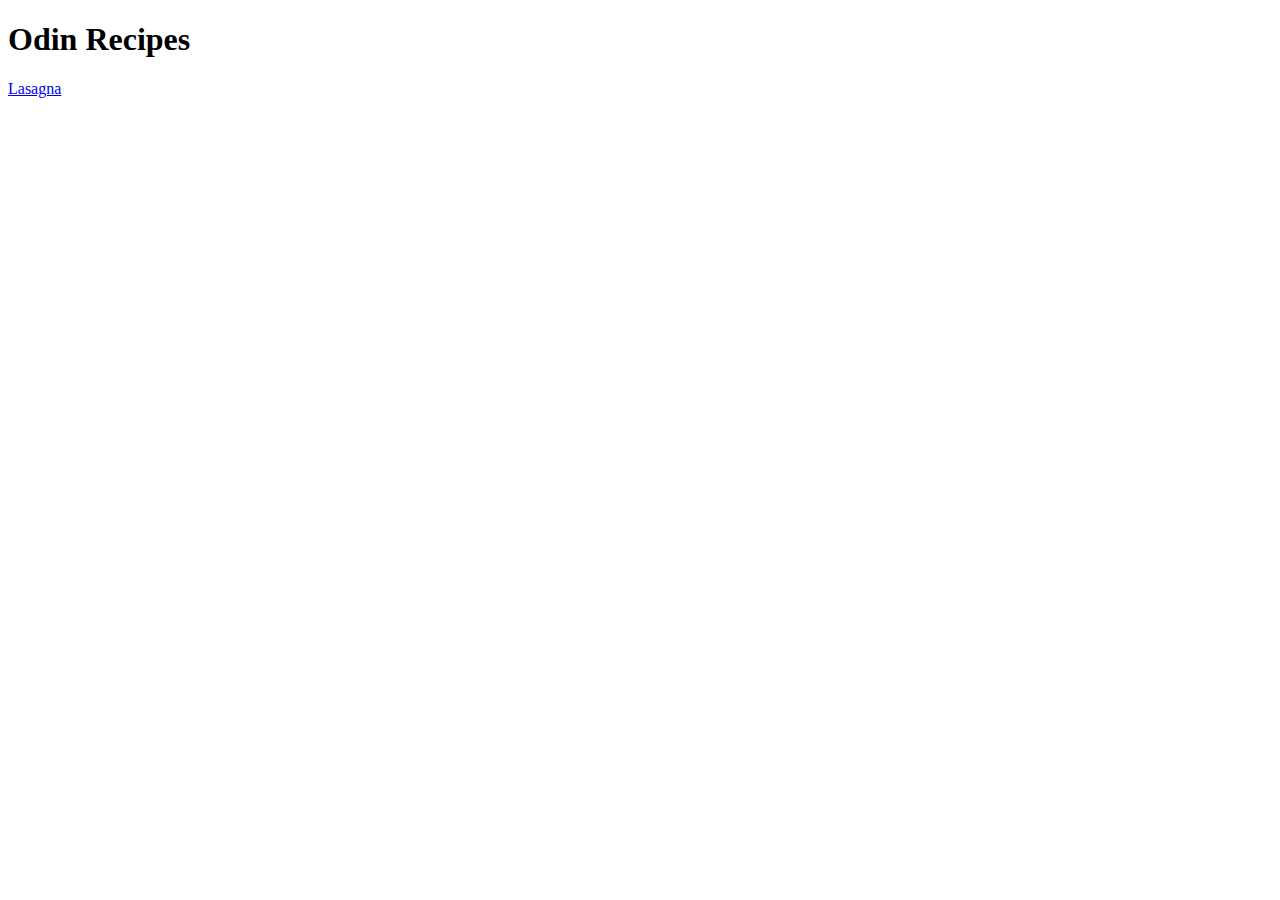
==== index.html @ d356bd65 "Add lasagna recipe page" ====
<!DOCTYPE html>
<html lang="en">
<head>
    <meta charset="UTF-8">
    <meta name="viewport" content="width=device-width, initial-scale=1.0">
    <title>Odin Recipes</title>
</head>
<body>
    <h1>Odin Recipes</h1>
    <a href="./recipes/lasagna.html">Lasagna</a>
</body>
</html>
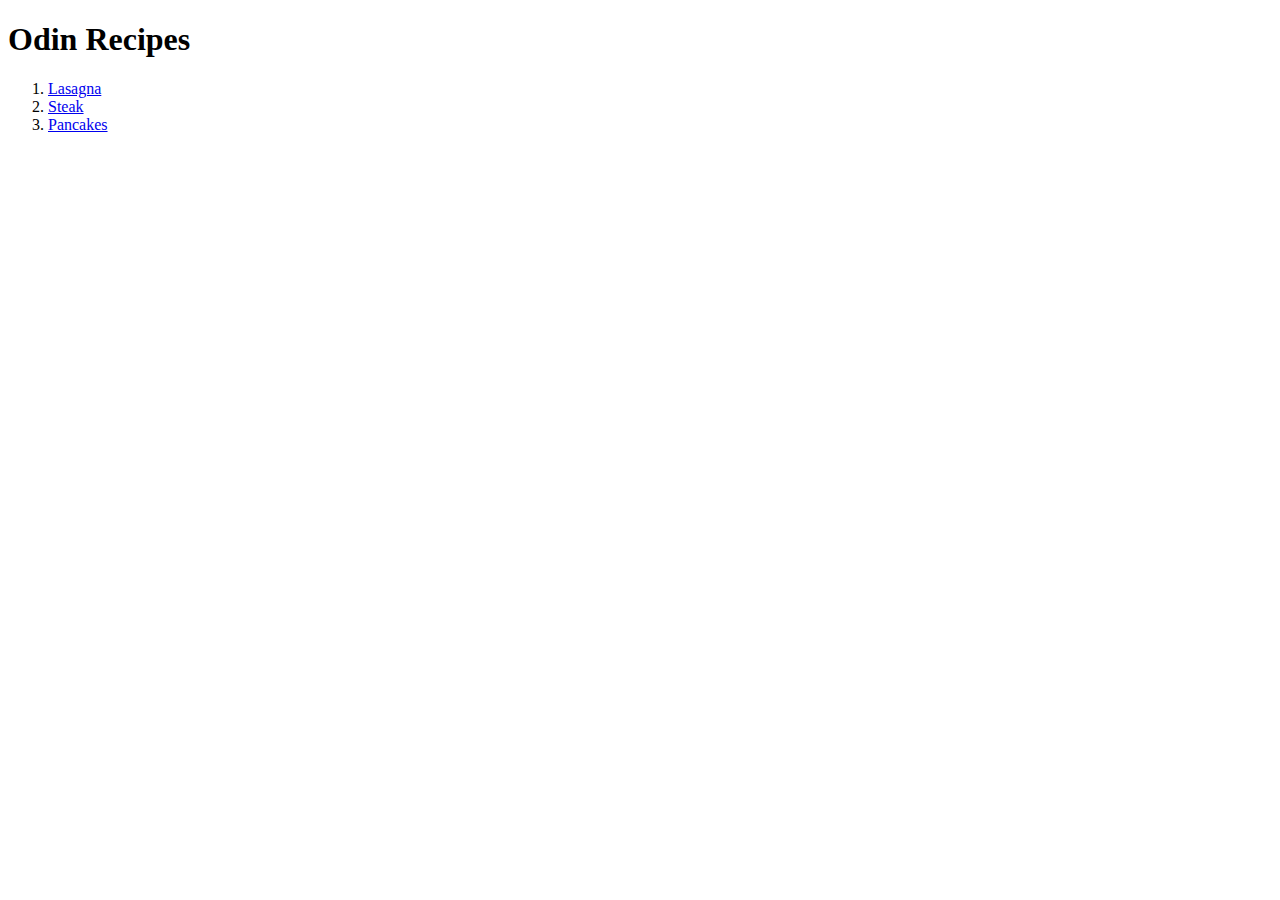
==== commit 8308b255: "Add links to the index.html" ====
--- a/index.html
+++ b/index.html
@@ -7,6 +7,12 @@
 </head>
 <body>
     <h1>Odin Recipes</h1>
-    <a href="./recipes/lasagna.html">Lasagna</a>
+
+    <ol>
+        <li><a href="./recipes/lasagna.html">Lasagna</a></li>
+        <li><a href="./recipes/steak.html">Steak</a></li>
+        <li><a href="./recipes/pancakes.html">Pancakes</a></li>
+    </ol>
+    
 </body>
 </html>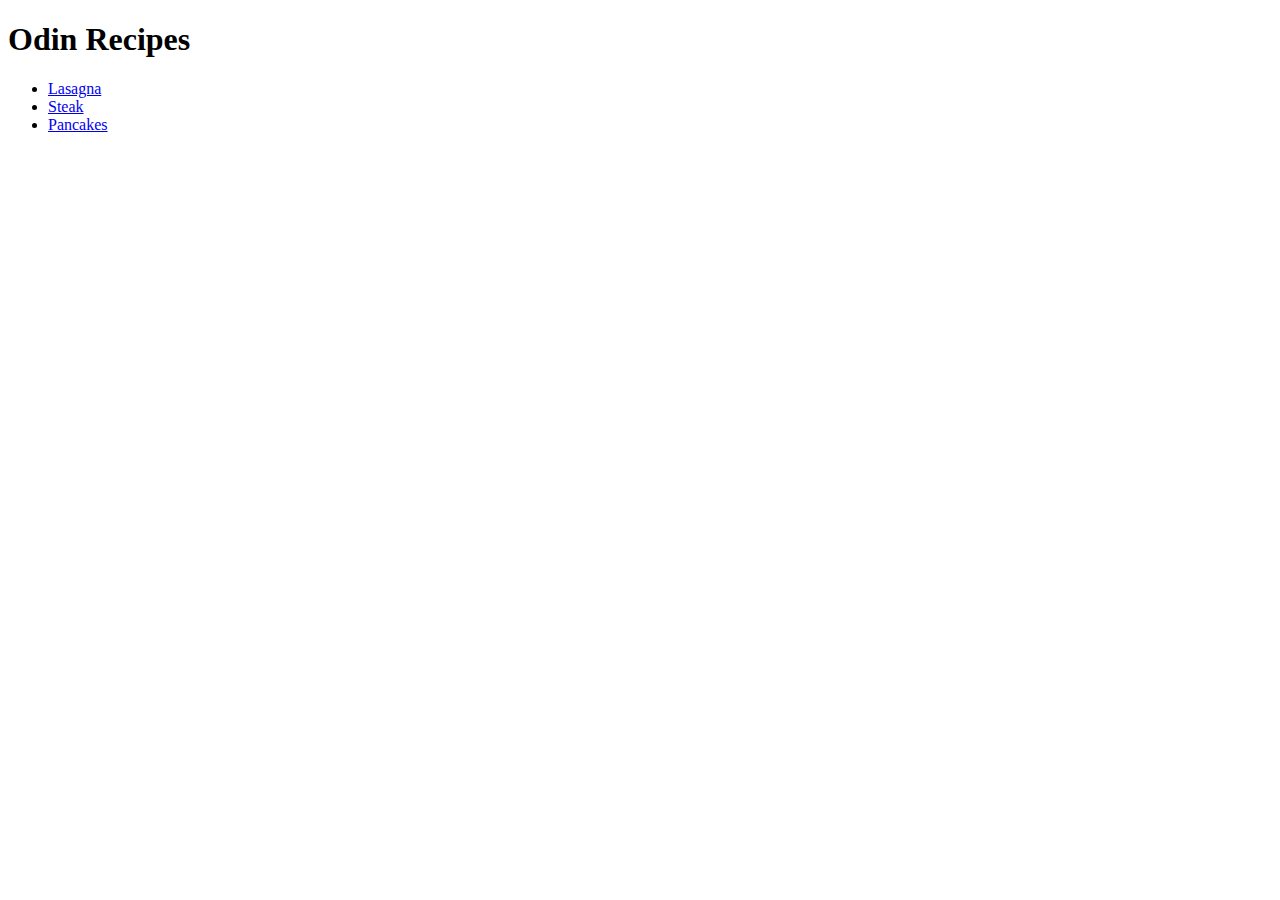
==== commit c64b4f1f: "Change the recipe list type" ====
--- a/index.html
+++ b/index.html
@@ -8,11 +8,11 @@
 <body>
     <h1>Odin Recipes</h1>
 
-    <ol>
+    <ul>
         <li><a href="./recipes/lasagna.html">Lasagna</a></li>
         <li><a href="./recipes/steak.html">Steak</a></li>
         <li><a href="./recipes/pancakes.html">Pancakes</a></li>
-    </ol>
+    </ul>
     
 </body>
 </html>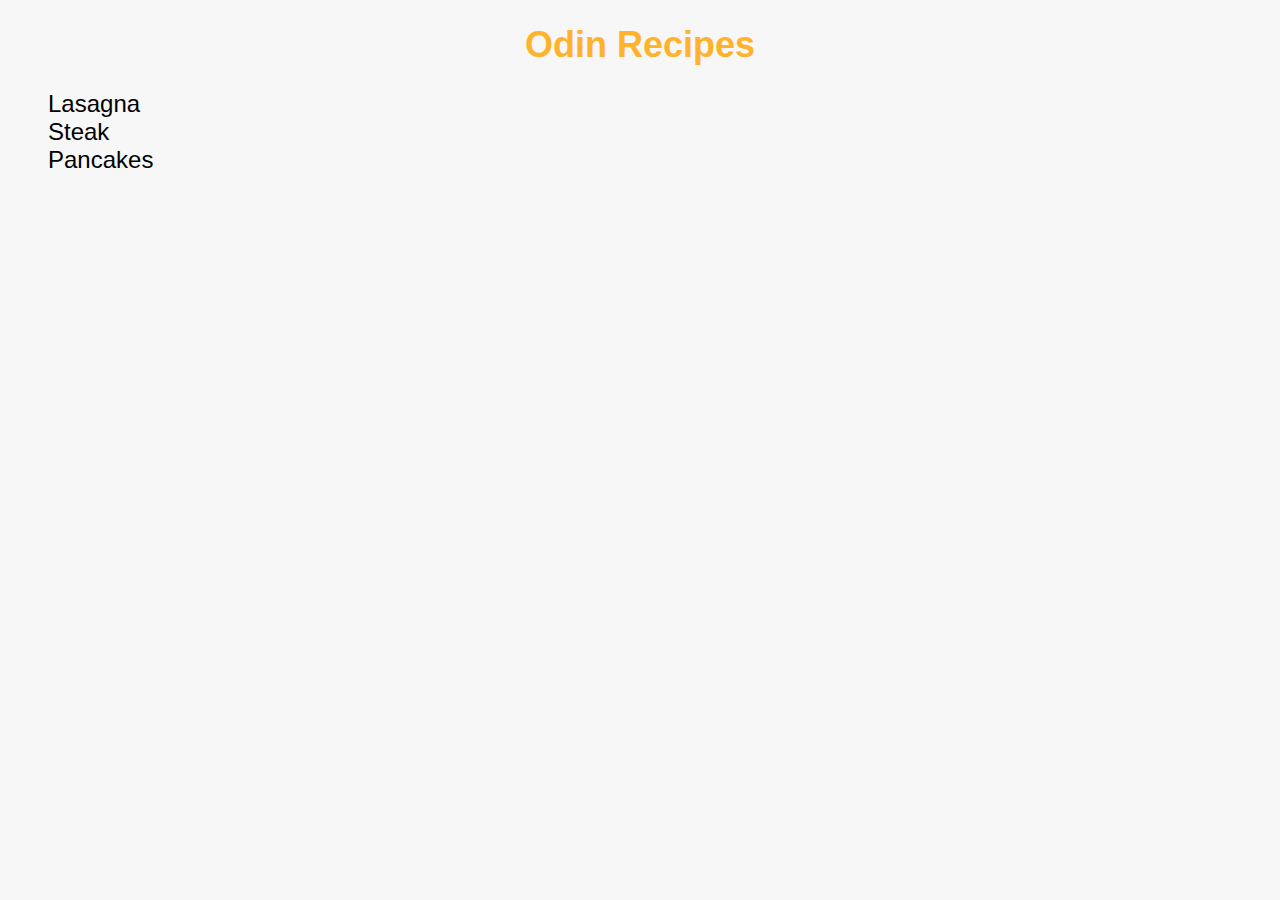
==== commit c2de602e: "Add styling to home and recipe pages" ====
--- a/index.html
+++ b/index.html
@@ -4,6 +4,7 @@
     <meta charset="UTF-8">
     <meta name="viewport" content="width=device-width, initial-scale=1.0">
     <title>Odin Recipes</title>
+    <link rel="stylesheet" href="styles.css">
 </head>
 <body>
     <h1>Odin Recipes</h1>
--- a/styles.css
+++ b/styles.css
@@ -0,0 +1,25 @@
+body {
+    background-color: #f7f7f7;
+    font-family: 'Verdana', sans-serif;
+}
+
+h1 {
+    color: #ffb22c;
+    text-align: center;
+    font-size: 36px;
+    font-weight: 800;
+}
+
+a {
+    color: #000000;
+    text-decoration: none;
+}
+
+ul {
+    list-style: none;
+}
+
+ul li {
+    font-size: 24px;
+}
+
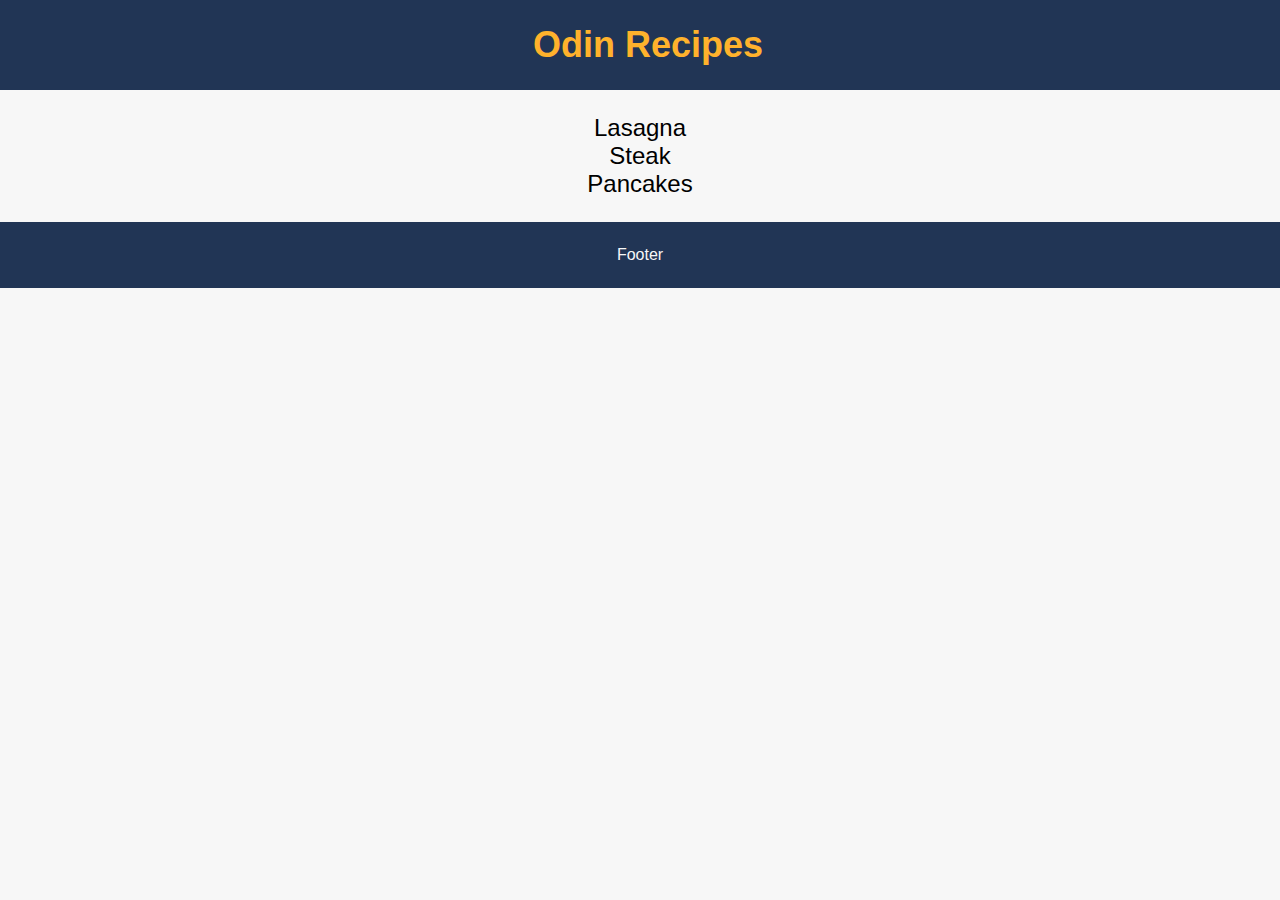
==== commit faf7c5a8: "Add simple layout to index.html" ====
--- a/index.html
+++ b/index.html
@@ -1,19 +1,24 @@
 <!DOCTYPE html>
 <html lang="en">
-<head>
-    <meta charset="UTF-8">
-    <meta name="viewport" content="width=device-width, initial-scale=1.0">
+  <head>
+    <meta charset="UTF-8" />
+    <meta name="viewport" content="width=device-width, initial-scale=1.0" />
     <title>Odin Recipes</title>
-    <link rel="stylesheet" href="styles.css">
-</head>
-<body>
-    <h1>Odin Recipes</h1>
+    <link rel="stylesheet" href="styles.css" />
+  </head>
+  <body>
+    <div class="header">
+      <h1>Odin Recipes</h1>
+    </div>
 
-    <ul>
+    <div class="content">
+      <ul>
         <li><a href="./recipes/lasagna.html">Lasagna</a></li>
         <li><a href="./recipes/steak.html">Steak</a></li>
         <li><a href="./recipes/pancakes.html">Pancakes</a></li>
-    </ul>
-    
-</body>
-</html>+      </ul>
+    </div>
+
+    <div class="footer"><p>Footer</p></div>
+  </body>
+</html>
--- a/styles.css
+++ b/styles.css
@@ -1,6 +1,34 @@
+* {
+    margin: 0;
+    padding: 0;
+}
+
 body {
     background-color: #f7f7f7;
     font-family: 'Verdana', sans-serif;
+    text-align: center;
+    height: 100%;
+}
+
+.header {
+    width: 100%;
+    background-color: #213555;
+    padding: 24px 8px;
+}
+
+.footer {
+    width: 100%;
+    background-color: #213555;
+    color: #f7f7f7;
+    padding: 24px 0px;
+    text-align: center;
+}
+
+.content {
+    text-align: center;
+    width: 80%;
+    margin: 0 auto;
+    padding: 24px;
 }
 
 h1 {
